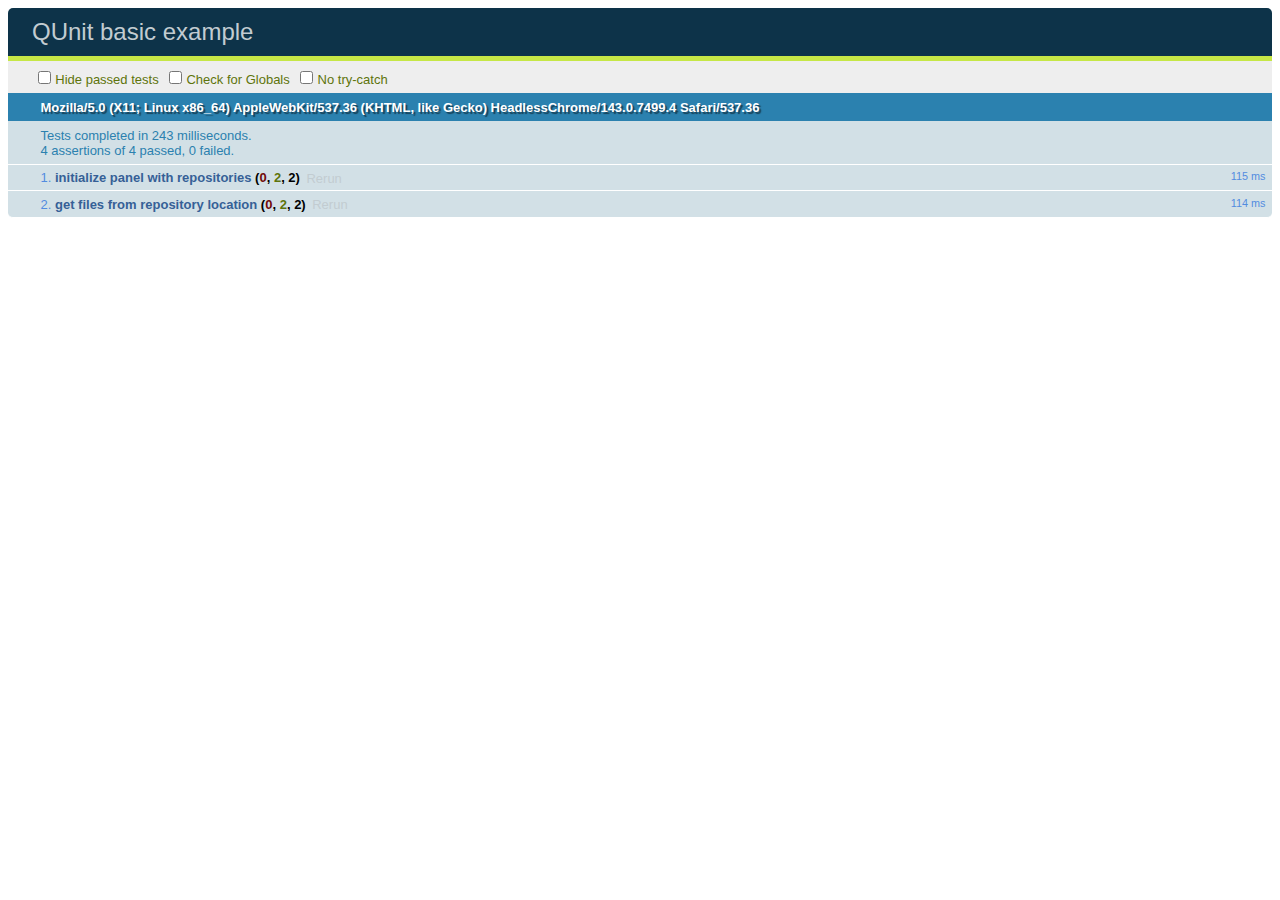
==== n3phele-mobile-android/assets/www/tests/testFileRepository.html @ 86927819 "Added some unit tests." ====
<!DOCTYPE html>
<html>
<head>
<meta charset="utf-8">
<title>QUnit basic example</title>
<link rel="stylesheet" href="qunit-1.11.0.css">
</head>
<body>
<div id="qunit"></div>
<div id="qunit-fixture"></div>
<script src="qunit-1.11.0.js"></script>

<!-- ENYO resources -->
<script src="../enyo/enyo.js" type="text/javascript"></script>
<script src="../lib/layout/package.js" type="text/javascript"></script>
<script src="../lib/onyx/package.js" type="text/javascript"></script>
<script src="../lib/onyx/source/wip-package.js" type="text/javascript"></script>

<script src="../base64.js" type="text/javascript"></script>
<script src="../generalFunctions.js" type="text/javascript"></script>
<script src="../N3pheleClient.js" type="text/javascript"></script>
<script src="../FileRepository.js" type="text/javascript"></script>
<script>

//Fake data
var repositoryList = [
{
	"name":"swift",
	"uri":"https://n3phele-dev.appspot.com/resources/repository/122007",
	"owner":"https://n3phele-dev.appspot.com/resources/user/122004",
	"public":"false",
	"description":"n3phele public swift repo",
	"target":"https://region-a.geo-1.identity.hpcloudsvc.com:35357/v2.0/",
	"root":"n3phele-agent","kind":"Swift"
},
{
	"name":"s3desktop",
	"uri":"https://n3phele-dev.appspot.com/resources/repository/132003",
	"owner":"https://n3phele-dev.appspot.com/resources/user/122004",
	"public":"false",
	"description":"n3phele desktop on Amazon S3",
	"target":"https://s3.amazonaws.com",
	"root":"n3phele-132003","kind":"S3"
}
];

var fileList = [
{
	mime: "application/octet-stream",
	modified: "2012-07-28T14:21:02.537Z",
	name: "addswap",
	repository: "https://n3phele-dev.appspot.com/resources/repository/174045",
	repositoryName: "Test",
	size: "666"
},
{
	mime: "application/vnd.com.n3phele.PublicFolder",
	name: "archive",
	repository: "https://n3phele-dev.appspot.com/resources/repository/174045",
	repositoryName: "Test",
	size: "0"
}
];

//Fake N3pheleClient
var n3pheleClient = new Object();
n3pheleClient.listRepositories = function(success, error)
{
	success(repositoryList);
}
n3pheleClient.listRepositoryFiles = function( object ,success, error)
{
	success(fileList);
}
var args = new Object();
args.n3pheleClient = n3pheleClient;
	
asyncTest( "initialize panel with repositories", function() {
	var panel = new FileRepository(args);
	
	setTimeout(function() {
		ok( panel.$.repository_swift );
		ok( panel.$.repository_s3desktop );
		start();
	}, 100);
});
	
asyncTest( "get files from repository location", function() {
	var panel = new FileRepository(args);
	var repositoryDom = new Object();
	//json object from server is accessed using this variable
	repositoryDom.object = function() { return repositoryList[0]; };
	repositoryDom.reflow = function() {};
	var addswap = false;
	var archive = false;
	//Verify if create component is receiving objects
	repositoryDom.createComponent = function(object) { if (object.object.name == "addswap") { addswap = true; } if( object.object.name == "archive") { archive = true; } };
	panel.repositoryTap(repositoryDom);
	
	setTimeout(function() {
		ok( addswap );
		ok( archive );
		start();
	}, 100);
});

</script>
</body>
</html>
---- n3phele-mobile-android/assets/www/tests/qunit-1.11.0.css ----
/**
 * QUnit v1.11.0 - A JavaScript Unit Testing Framework
 *
 * http://qunitjs.com
 *
 * Copyright 2012 jQuery Foundation and other contributors
 * Released under the MIT license.
 * http://jquery.org/license
 */

/** Font Family and Sizes */

#qunit-tests, #qunit-header, #qunit-banner, #qunit-testrunner-toolbar, #qunit-userAgent, #qunit-testresult {
	font-family: "Helvetica Neue Light", "HelveticaNeue-Light", "Helvetica Neue", Calibri, Helvetica, Arial, sans-serif;
}

#qunit-testrunner-toolbar, #qunit-userAgent, #qunit-testresult, #qunit-tests li { font-size: small; }
#qunit-tests { font-size: smaller; }


/** Resets */

#qunit-tests, #qunit-header, #qunit-banner, #qunit-userAgent, #qunit-testresult, #qunit-modulefilter {
	margin: 0;
	padding: 0;
}


/** Header */

#qunit-header {
	padding: 0.5em 0 0.5em 1em;

	color: #8699a4;
	background-color: #0d3349;

	font-size: 1.5em;
	line-height: 1em;
	font-weight: normal;

	border-radius: 5px 5px 0 0;
	-moz-border-radius: 5px 5px 0 0;
	-webkit-border-top-right-radius: 5px;
	-webkit-border-top-left-radius: 5px;
}

#qunit-header a {
	text-decoration: none;
	color: #c2ccd1;
}

#qunit-header a:hover,
#qunit-header a:focus {
	color: #fff;
}

#qunit-testrunner-toolbar label {
	display: inline-block;
	padding: 0 .5em 0 .1em;
}

#qunit-banner {
	height: 5px;
}

#qunit-testrunner-toolbar {
	padding: 0.5em 0 0.5em 2em;
	color: #5E740B;
	background-color: #eee;
	overflow: hidden;
}

#qunit-userAgent {
	padding: 0.5em 0 0.5em 2.5em;
	background-color: #2b81af;
	color: #fff;
	text-shadow: rgba(0, 0, 0, 0.5) 2px 2px 1px;
}

#qunit-modulefilter-container {
	float: right;
}

/** Tests: Pass/Fail */

#qunit-tests {
	list-style-position: inside;
}

#qunit-tests li {
	padding: 0.4em 0.5em 0.4em 2.5em;
	border-bottom: 1px solid #fff;
	list-style-position: inside;
}

#qunit-tests.hidepass li.pass, #qunit-tests.hidepass li.running  {
	display: none;
}

#qunit-tests li strong {
	cursor: pointer;
}

#qunit-tests li a {
	padding: 0.5em;
	color: #c2ccd1;
	text-decoration: none;
}
#qunit-tests li a:hover,
#qunit-tests li a:focus {
	color: #000;
}

#qunit-tests li .runtime {
	float: right;
	font-size: smaller;
}

.qunit-assert-list {
	margin-top: 0.5em;
	padding: 0.5em;

	background-color: #fff;

	border-radius: 5px;
	-moz-border-radius: 5px;
	-webkit-border-radius: 5px;
}

.qunit-collapsed {
	display: none;
}

#qunit-tests table {
	border-collapse: collapse;
	margin-top: .2em;
}

#qunit-tests th {
	text-align: right;
	vertical-align: top;
	padding: 0 .5em 0 0;
}

#qunit-tests td {
	vertical-align: top;
}

#qunit-tests pre {
	margin: 0;
	white-space: pre-wrap;
	word-wrap: break-word;
}

#qunit-tests del {
	background-color: #e0f2be;
	color: #374e0c;
	text-decoration: none;
}

#qunit-tests ins {
	background-color: #ffcaca;
	color: #500;
	text-decoration: none;
}

/*** Test Counts */

#qunit-tests b.counts                       { color: black; }
#qunit-tests b.passed                       { color: #5E740B; }
#qunit-tests b.failed                       { color: #710909; }

#qunit-tests li li {
	padding: 5px;
	background-color: #fff;
	border-bottom: none;
	list-style-position: inside;
}

/*** Passing Styles */

#qunit-tests li li.pass {
	color: #3c510c;
	background-color: #fff;
	border-left: 10px solid #C6E746;
}

#qunit-tests .pass                          { color: #528CE0; background-color: #D2E0E6; }
#qunit-tests .pass .test-name               { color: #366097; }

#qunit-tests .pass .test-actual,
#qunit-tests .pass .test-expected           { color: #999999; }

#qunit-banner.qunit-pass                    { background-color: #C6E746; }

/*** Failing Styles */

#qunit-tests li li.fail {
	color: #710909;
	background-color: #fff;
	border-left: 10px solid #EE5757;
	white-space: pre;
}

#qunit-tests > li:last-child {
	border-radius: 0 0 5px 5px;
	-moz-border-radius: 0 0 5px 5px;
	-webkit-border-bottom-right-radius: 5px;
	-webkit-border-bottom-left-radius: 5px;
}

#qunit-tests .fail                          { color: #000000; background-color: #EE5757; }
#qunit-tests .fail .test-name,
#qunit-tests .fail .module-name             { color: #000000; }

#qunit-tests .fail .test-actual             { color: #EE5757; }
#qunit-tests .fail .test-expected           { color: green;   }

#qunit-banner.qunit-fail                    { background-color: #EE5757; }


/** Result */

#qunit-testresult {
	padding: 0.5em 0.5em 0.5em 2.5em;

	color: #2b81af;
	background-color: #D2E0E6;

	border-bottom: 1px solid white;
}
#qunit-testresult .module-name {
	font-weight: bold;
}

/** Fixture */

#qunit-fixture {
	position: absolute;
	top: -10000px;
	left: -10000px;
	width: 1000px;
	height: 1000px;
}
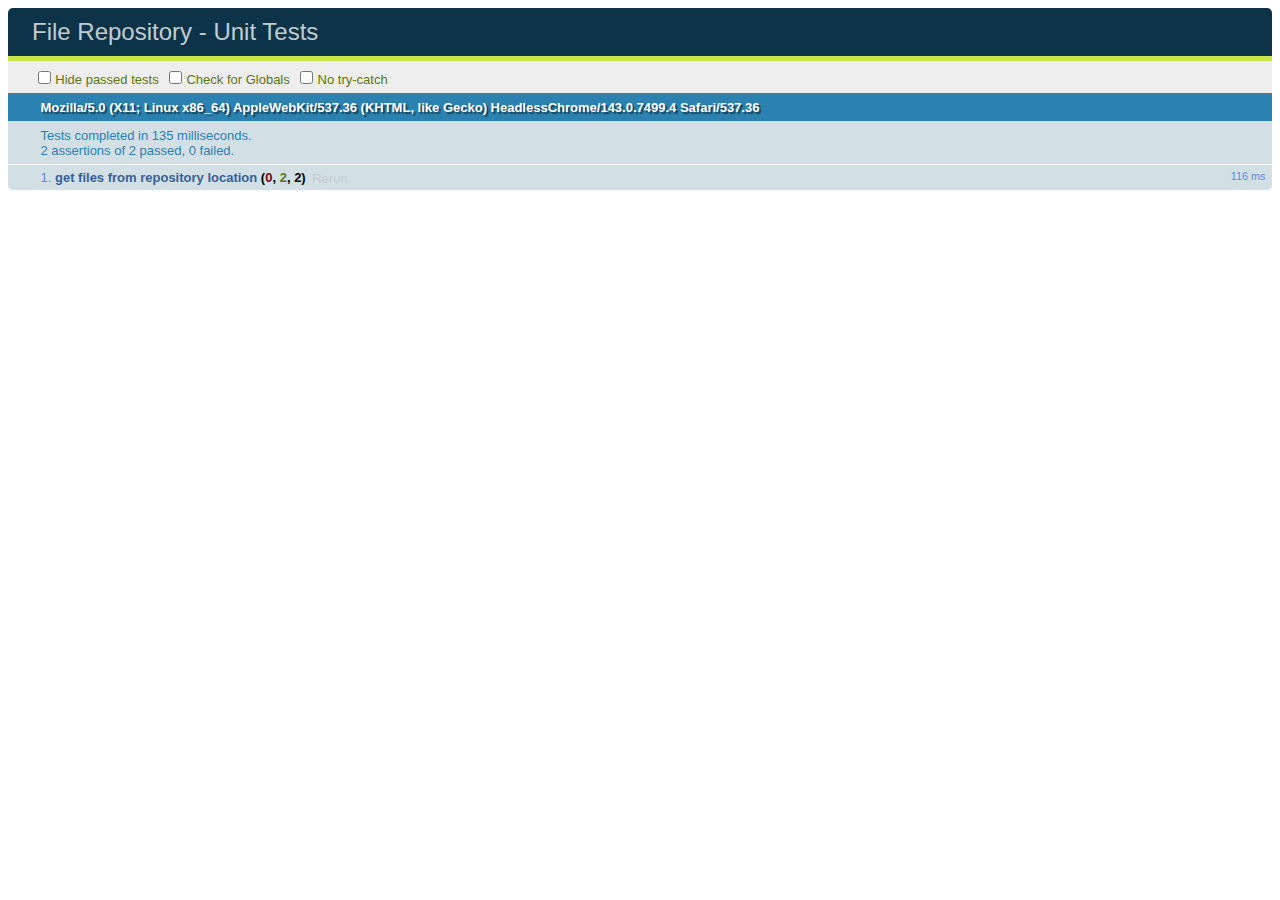
==== commit 2b02749c: "Adjusted tests." ====
--- a/n3phele-mobile-android/assets/www/tests/testFileRepository.html
+++ b/n3phele-mobile-android/assets/www/tests/testFileRepository.html
@@ -2,7 +2,7 @@
 <html>
 <head>
 <meta charset="utf-8">
-<title>QUnit basic example</title>
+<title>File Repository - Unit Tests</title>
 <link rel="stylesheet" href="qunit-1.11.0.css">
 </head>
 <body>
@@ -75,16 +75,6 @@
 var args = new Object();
 args.n3pheleClient = n3pheleClient;
 	
-asyncTest( "initialize panel with repositories", function() {
-	var panel = new FileRepository(args);
-	
-	setTimeout(function() {
-		ok( panel.$.repository_swift );
-		ok( panel.$.repository_s3desktop );
-		start();
-	}, 100);
-});
-	
 asyncTest( "get files from repository location", function() {
 	var panel = new FileRepository(args);
 	var repositoryDom = new Object();
